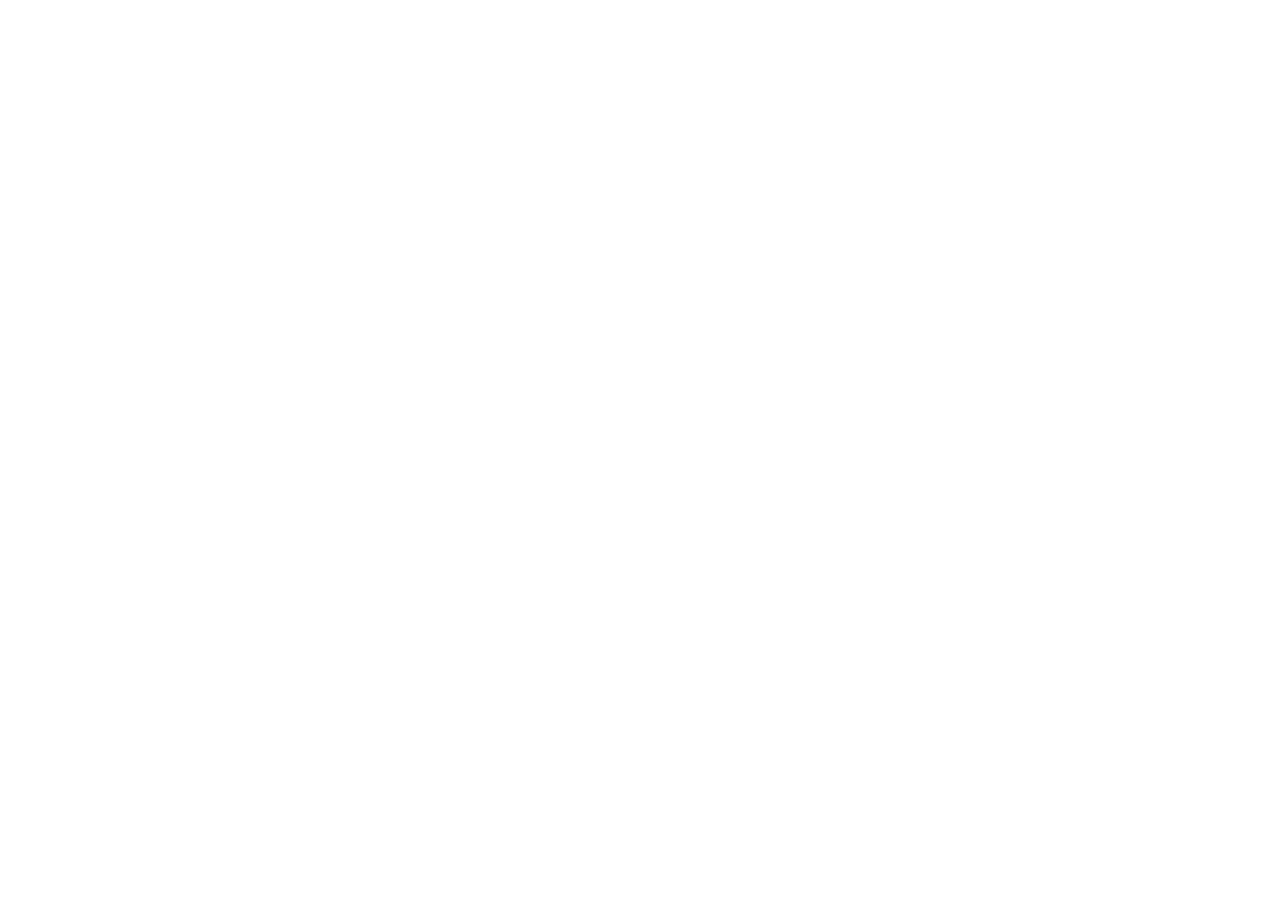
==== resources/public/logo/cube.html @ 255b46b0 "logo finished" ====
<!DOCTYPE html>
<html>
<head lang="en">
    <meta charset="UTF-8">
    <title>Logo</title>
    <link href="css/cube.css" media="all" rel="stylesheet" type="text/css" />
</head>
<body>
    <div id="container">
        <div id="cube">
            <div></div>
            <div></div>
            <div></div>
        </div>
    </div>
</body>
</html>
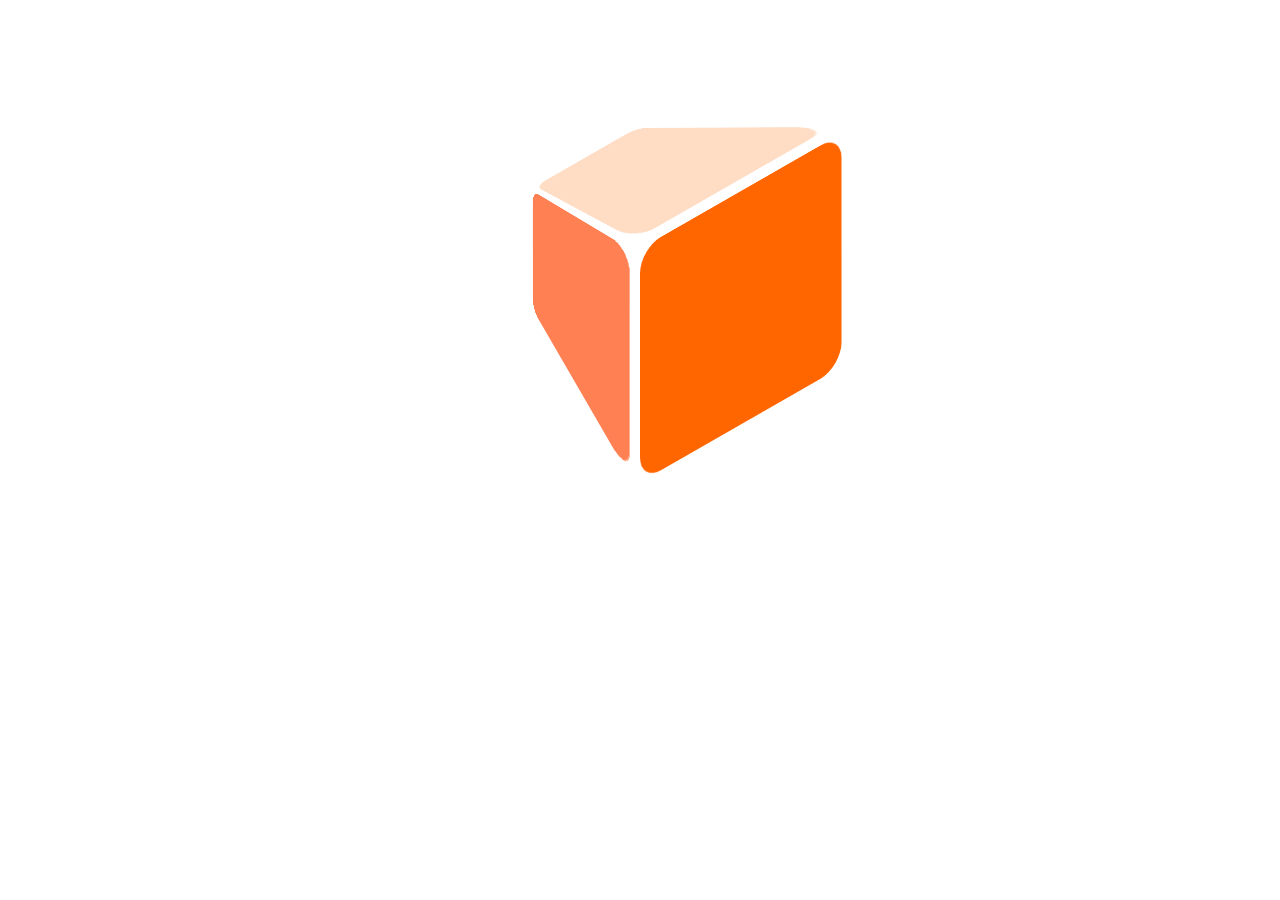
==== commit 9163e5f5: "logo demo" ====
--- a/resources/public/logo/cube.html
+++ b/resources/public/logo/cube.html
@@ -3,7 +3,7 @@
 <head lang="en">
     <meta charset="UTF-8">
     <title>Logo</title>
-    <link href="css/cube.css" media="all" rel="stylesheet" type="text/css" />
+    <link href="cube.css" media="all" rel="stylesheet" type="text/css" />
 </head>
 <body>
     <div id="container">
--- a/resources/public/logo/cube.css
+++ b/resources/public/logo/cube.css
@@ -0,0 +1,41 @@
+body {
+  margin-top: 150px;
+}
+
+#cube {
+  perspective: 300px;
+  transform: rotateX(145deg) rotateY(135deg);
+  position: relative;
+  margin: 0 auto;
+  height: 200px;
+  width: 200px;
+
+  transition: transform 2s linear;
+  transform-style: preserve-3d;
+}
+
+#cube>div {
+  position: absolute;
+  height: 190px;
+  width: 190px;
+  margin: 10px;
+  opacity: 1;
+  background-color: #ff6600;
+  border-radius: 20px;
+  background-position:center center;
+}
+
+#cube div:nth-child(1) {
+  transform: translateZ(100px);
+  background: #ff6600;
+}
+
+#cube div:nth-child(2) {
+  transform: rotateY(90deg) translateZ(100px);
+  background: #ff8052;
+}
+
+#cube div:nth-child(3) {
+  transform: rotateX(-90deg) translateZ(100px) rotate(180deg);
+  background: #ffdcc4;
+}